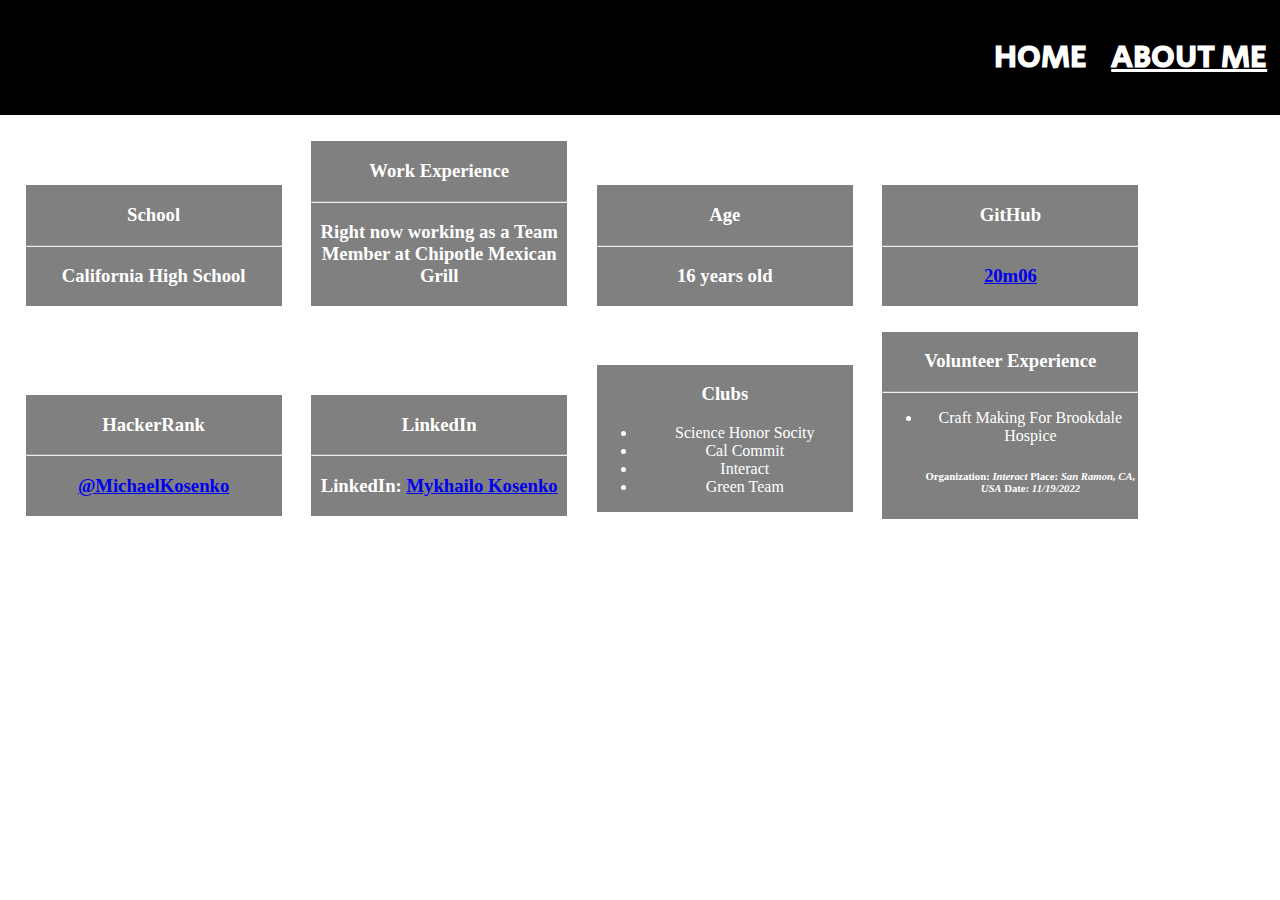
==== assets/aboutme/aboutme.html @ 06fa4dc8 "first commit from 12/16" ====
<!DOCTYPE html>
<html>
<head>
  <title>Mykhailo Kosenko</title>
  <link rel="stylesheet" href="aboutme.css">
  <link href="https://fonts.googleapis.com/css2?family=Secular+One&display=swap" rel="stylesheet">
  <link href="https://fonts.googleapis.com/css2?family=Quicksand:wght@300&display=swap" rel="stylesheet">
</head>
<body>
  <header>
    <h1><a href="../../index.html" id="home">HOME</a>&nbsp;&nbsp;&nbsp;<a href="aboutme.html" id="aboutmeonaboutme">ABOUT ME</a></h1>
  </header>
  <span class="span">
      <h3>School</h3>
      <hr>
      <h3>California High School</h3>
  </span>
  <span class="span">
    <h3>Work Experience</h3>
    <hr>
    <h3>Right now working as a Team Member at Chipotle Mexican Grill</h3>
</span>
  <span class="span">
    <h3>Age</h3>
    <hr>
    <h3>16 years old</h3>
  </span>
  <span class="span">
    <h3>GitHub</h3>
    <hr>
    <h3><a href="https://github.com/20m06" target=_blank>20m06</a></h3>
  </span>
  <span class="span">
    <h3>HackerRank</h3>
    <hr>
    <h3><a href="https://www.hackerrank.com/MichaelKosenko" target=_blank>@MichaelKosenko</a></h3>
  </span>
  <span class="span">
    <h3>LinkedIn</h3>
    <hr>
    <h3>LinkedIn: <a href="https://www.linkedin.com/in/mykhailo-kosenko-506682257/" target=_blank>Mykhailo Kosenko</a></h3>
  </span>
    <span class="span">
    <h3>Clubs</h3>
    <ul>
      <li>Science Honor Socity</li>
      <li>Cal Commit</li>
      <li>Interact</li>
      <li>Green Team</li>
  </ul>
</span>
<span class="span">
  <h3>Volunteer Experience</h3>
  <hr>
    <ul>
        <li>Craft Making For Brookdale Hospice</li>
          <h6>Organization: <em>Interact</em> Place: <em>San Ramon, CA, USA</em> Date: <em>11/19/2022</em></h6>
    </ul>
</span>
</body>
</html>
---- assets/aboutme/aboutme.css ----
body{
    color:white;
    background-color: #fff;
    background-repeat:no-repeat;
    background-attachment: fixed;
    background-position: center;
    margin: 0;
}
header{
    padding: 1%;
    text-align: right;
    background: black;
    color: white;
}
#aboutmeonaboutme{
    color: white;
    text-decoration: underline;
    font-family: "Secular One";
}
#home{
    text-decoration: none;
    color: white;
    font-family: "Secular One";
}
.span{
    text-align: center;
    display: inline-block;
    width: 20%;
    height: 15%;   
    background-color: grey;
    margin-left: 2%;
    margin-top: 2%;
}
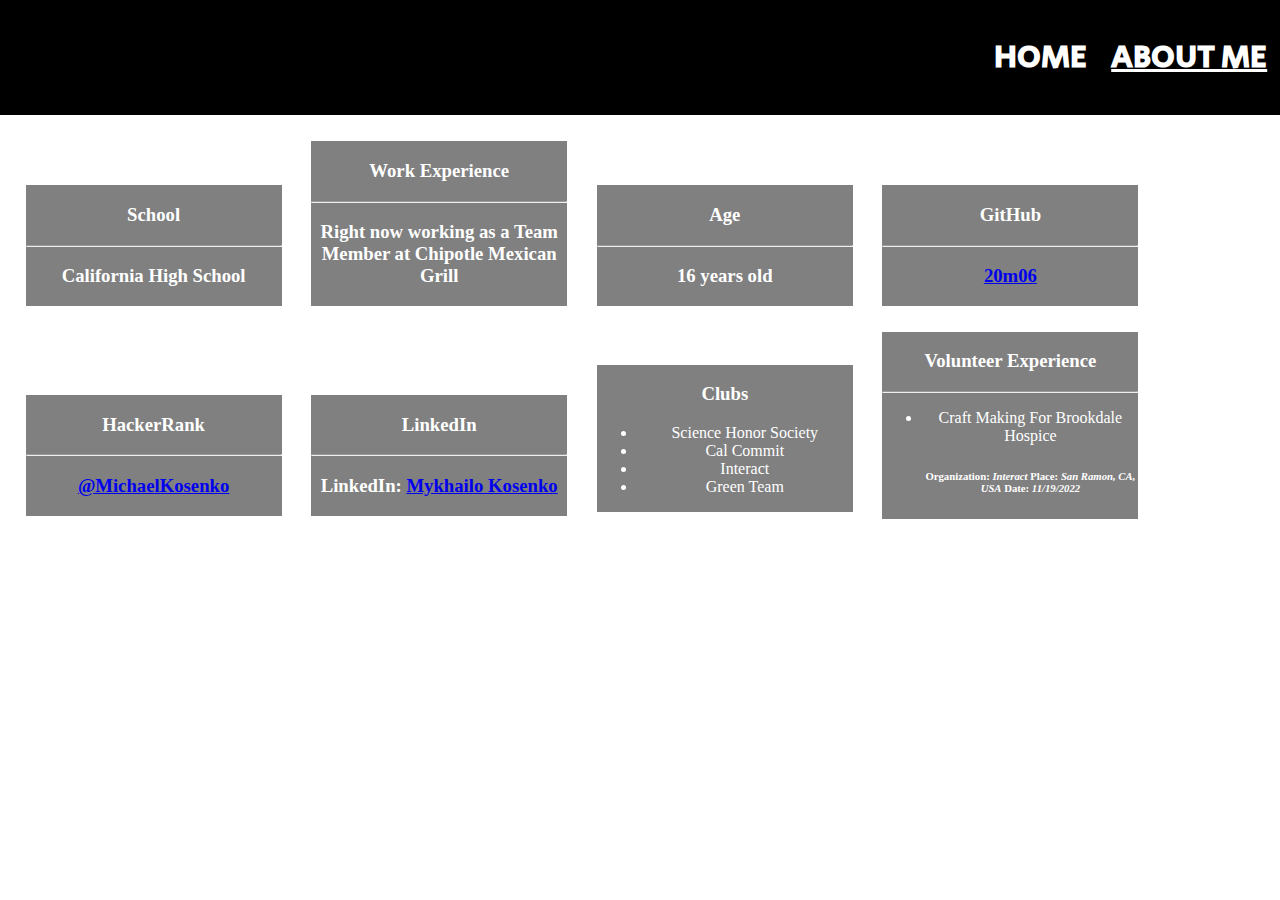
==== commit 17e068d9: "Update aboutme.html" ====
--- a/assets/aboutme/aboutme.html
+++ b/assets/aboutme/aboutme.html
@@ -43,7 +43,7 @@
     <span class="span">
     <h3>Clubs</h3>
     <ul>
-      <li>Science Honor Socity</li>
+      <li>Science Honor Society</li>
       <li>Cal Commit</li>
       <li>Interact</li>
       <li>Green Team</li>
@@ -58,4 +58,4 @@
     </ul>
 </span>
 </body>
-</html>+</html>
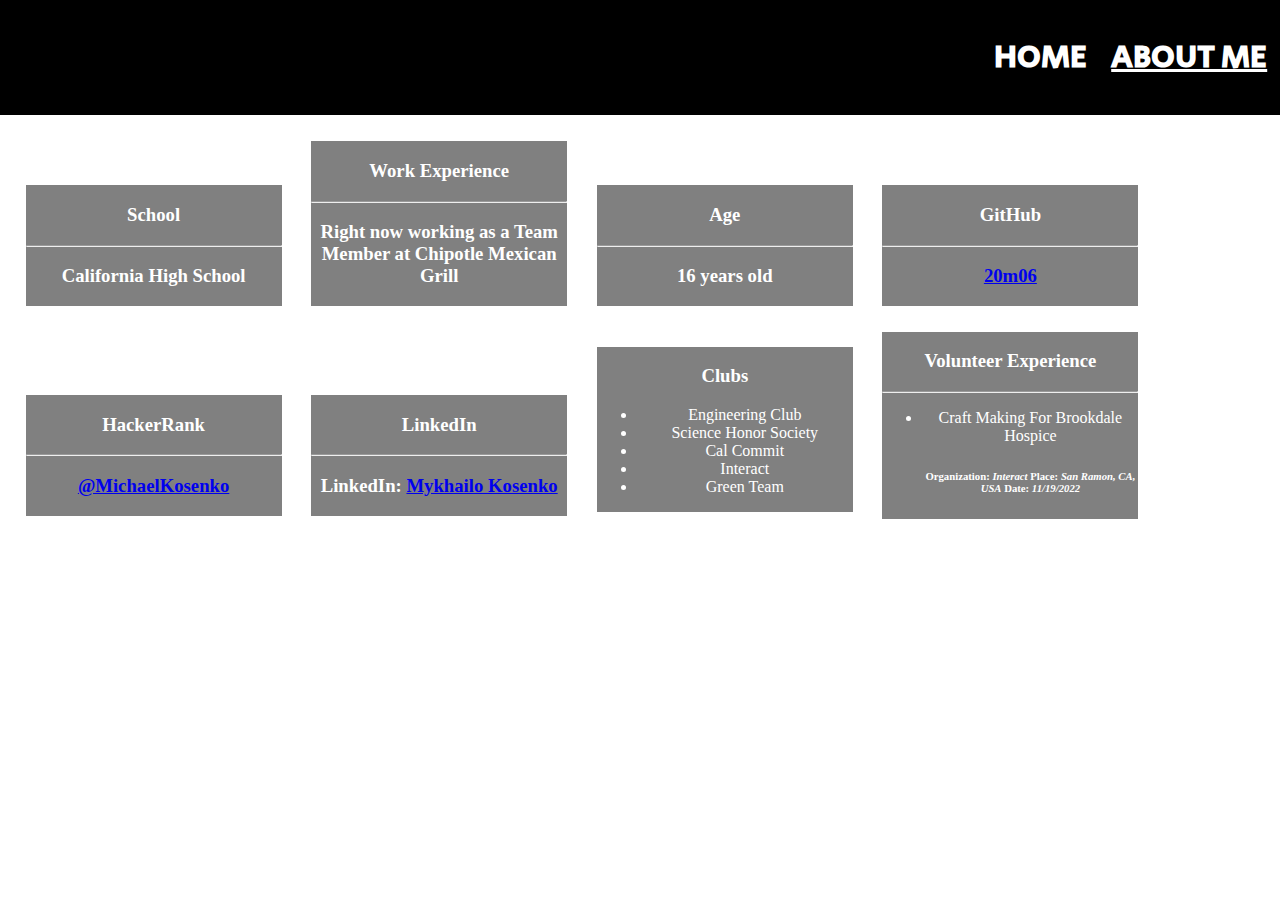
==== commit ec64e98a: "Update aboutme.html" ====
--- a/assets/aboutme/aboutme.html
+++ b/assets/aboutme/aboutme.html
@@ -43,6 +43,7 @@
     <span class="span">
     <h3>Clubs</h3>
     <ul>
+      <li>Engineering Club</li>
       <li>Science Honor Society</li>
       <li>Cal Commit</li>
       <li>Interact</li>
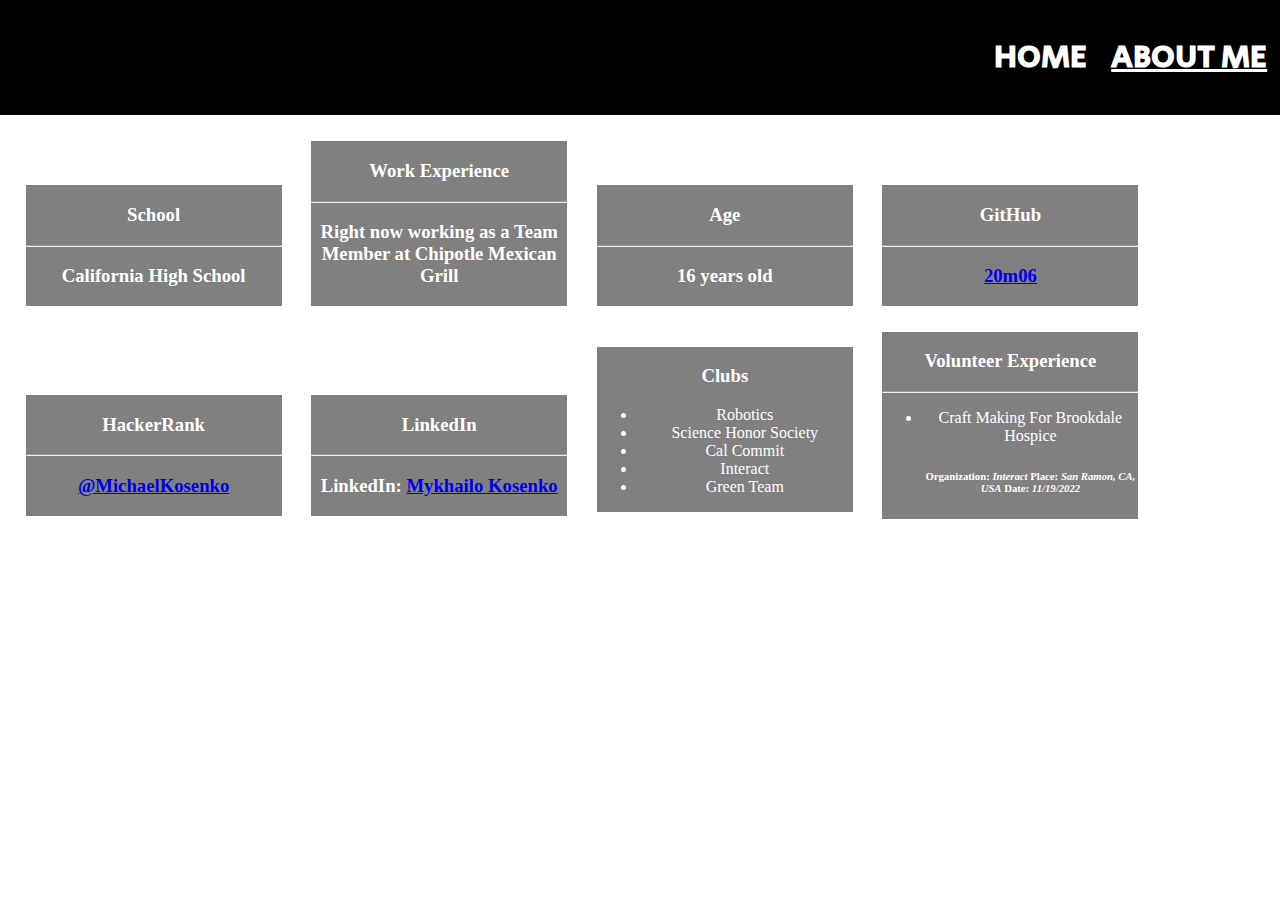
==== commit e914c264: "Update aboutme.html" ====
--- a/assets/aboutme/aboutme.html
+++ b/assets/aboutme/aboutme.html
@@ -43,7 +43,7 @@
     <span class="span">
     <h3>Clubs</h3>
     <ul>
-      <li>Engineering Club</li>
+      <li>Robotics</li>
       <li>Science Honor Society</li>
       <li>Cal Commit</li>
       <li>Interact</li>
